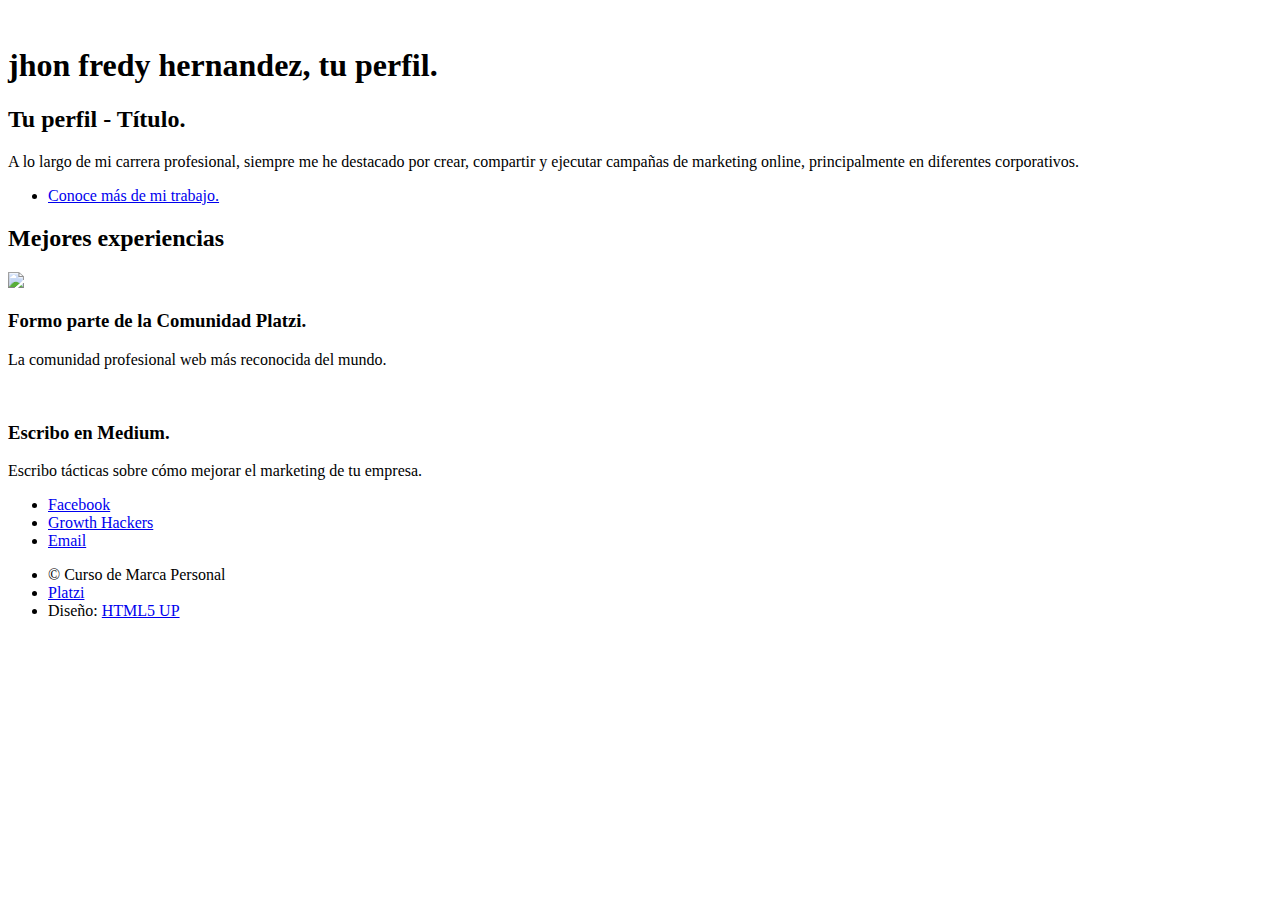
==== index.html @ b109853e "Update index.html" ====
<!DOCTYPE HTML>
<html>
	<head>
		<title>jhonhernandez. tecnico en sistemas.</title>
		<meta charset="utf-8" />
		<meta name="viewport" content="width=device-width, initial-scale=1" />
		<!--[if lte IE 8]><script src="assets/js/ie/html5shiv.js"></script><![endif]-->
		<link rel="stylesheet" href="assets/css/main.css" />
		<!--[if lte IE 8]><link rel="stylesheet" href="assets/css/ie8.css" /><![endif]-->
	</head>
	<body id="top">

		<!-- Barra izquierda -->
			<header id="header">
				<!-- Tu imagen -->
				<a href="#" class="image avatar"><img src="jhonfhernandez.github.io/images/jhonn.jpg" alt="" /></a>
				<!-- Tu perfil -->
				<h1><strong>jhon fredy hernandez</strong>, tu perfil.<br />
			</header>

		<!-- Contenido principal -->
			<div id="main">
					<section id="one">
						<header class="major">
							<!-- Tu perfil - Título -->
							<h2>Tu perfil - Título.</h2>
						</header>
						<!-- Tu perfil - Descripción -->
						<p>A lo largo de mi carrera profesional, siempre me he destacado por crear, compartir y ejecutar campañas de marketing online, principalmente en diferentes corporativos.</p>
						<ul class="actions">
							<li><a href="https://co.linkedin.com/in/jessica-yellow-64b053123" target="_blank" class="button">Conoce más de mi trabajo.</a></li>
						</ul>
					</section>

					<!-- Tu portafolio - Lo más importante -->
					<section id="two">
						<h2>Mejores experiencias</h2>
						<div class="row">
							
							<article class="6u 12u$(xsmall) work-item">
								<!-- Tu portafolio - ¿Hacia dónde los vas a mandar? -->	
								<a href="http://platzi.com" target="_blank" class="image fit thumb">
								<!-- Tu portafolio - Su imagen -->	
									<img src="http://miguelnieva.com/content/images/2015/09/11885383_916947578373774_670895181705337546_n.jpg"/></a>
								<!-- Tu portafolio - Título -->	
								<h3>Formo parte de la Comunidad Platzi.</h3>
								<!-- Tu portafolio - Descripción -->	
								<p>La comunidad profesional web más reconocida del mundo.</p>
							</article>
							
							<article class="6u$ 12u$(xsmall) work-item">
								<a href="https://medium.com/@jessicayellow/how-do-i-deliver-a-new-content-marketing-strategy-f3a82be2c312#.9ut6yqpy3" target="_blank" class="image fit thumb"><img src="https://cdn-images-1.medium.com/max/600/1*VaPJeQUEjZEBfq-q_Eif3A.jpeg" alt="" /></a>
								<h3>Escribo en Medium.</h3>
								<p>Escribo tácticas sobre cómo mejorar el marketing de tu empresa.</p>
							</article>
						</div>
					</section>
			</div>

		<!-- Footer -->
		
		<!-- Tus redes sociales -->	
			<footer id="footer">
				<ul class="icons">
					<!-- Conoce todos los íconos en http://fontawesome.io/icons/ -->
					<!-- Solamente cambias en class="icon fa-IconoQueTuQuieras" -->
					<li><a href="https://www.facebook.com/Jessica-Yellow-716551978447705/" target="_blank" class="icon fa-facebook"><span class="label">Facebook</span></a></li>
					<li><a href="https://growthhackers.com/members/jessicayellow" target="_blank" class="icon fa-bar-chart"><span class="label">Growth Hackers</span></a></li>
					<li><a href="mailto:jessicayellow.marketing@gmail.com" target="_blank" class="icon fa-envelope-o"><span class="label">Email</span></a></li>
				</ul>
				
		<!-- El área final -->				
				<ul class="copyright">
					
					<li>&copy; Curso de Marca Personal</li><li><a href="http://platzi.com" target="_blank">Platzi</a></li><li>Diseño: <a href="http://html5up.net">HTML5 UP</a></li>
				</ul>
			</footer>

		<!-- Scripts + Google Analytics -->
			<script src="assets/js/jquery.min.js"></script>
			<script src="assets/js/skel.min.js"></script>
			<script src="assets/js/util.js"></script>
			<!--[if lte IE 8]><script src="assets/js/ie/respond.min.js"></script><![endif]-->

<script>
  (function(i,s,o,g,r,a,m){i['GoogleAnalyticsObject']=r;i[r]=i[r]||function(){
  (i[r].q=i[r].q||[]).push(arguments)},i[r].l=1*new Date();a=s.createElement(o),
  m=s.getElementsByTagName(o)[0];a.async=1;a.src=g;m.parentNode.insertBefore(a,m)
  })(window,document,'script','https://www.google-analytics.com/analytics.js','ga');

  ga('create', 'UA-79451882-1', 'auto');
  ga('send', 'pageview');

</script>

	</body>
</html>
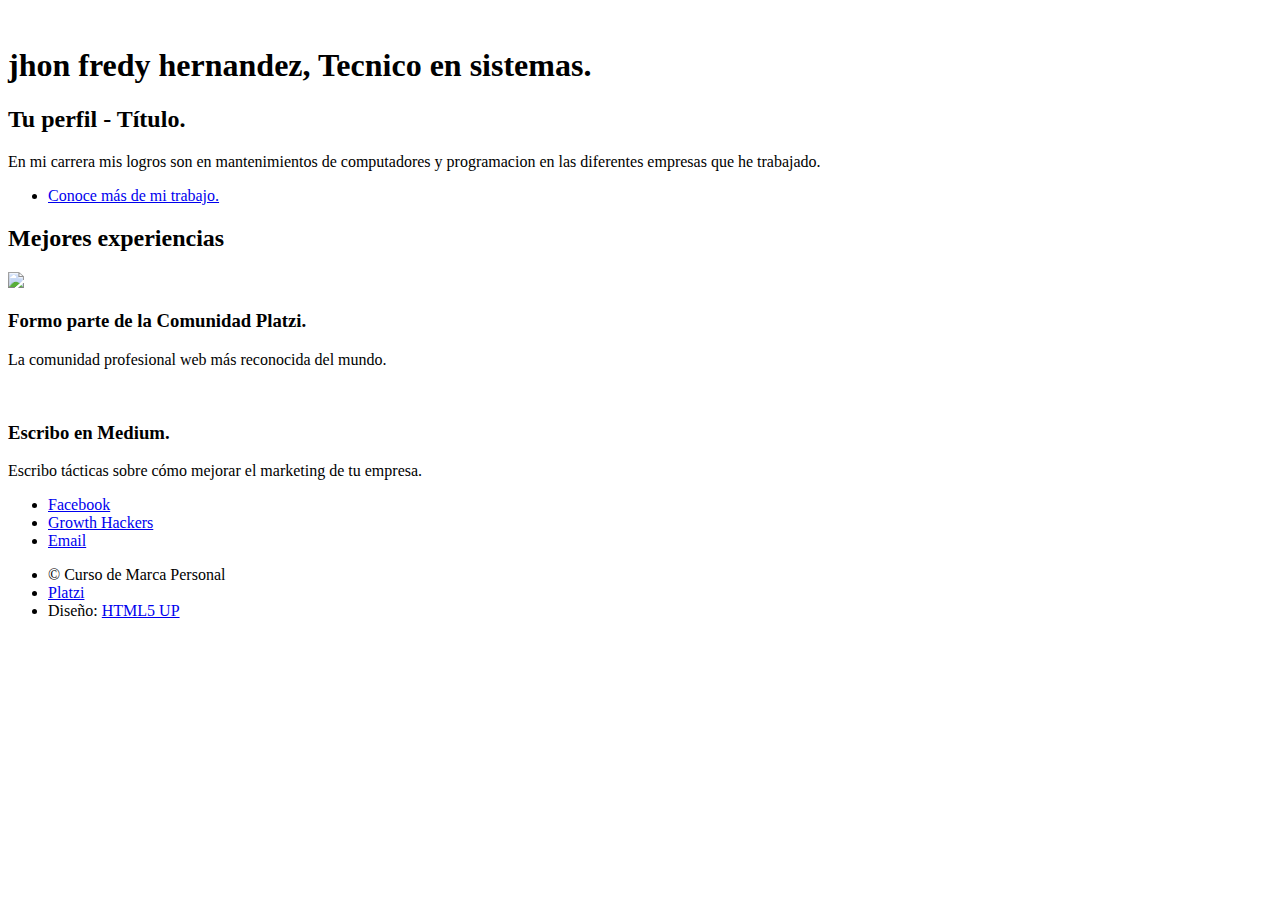
==== commit 407a963b: "Update index.html" ====
--- a/index.html
+++ b/index.html
@@ -1,7 +1,7 @@
 <!DOCTYPE HTML>
 <html>
 	<head>
-		<title>jhonhernandez. tecnico en sistemas.</title>
+		<title>jhonhernandez.tecnico en sistemas.</title>
 		<meta charset="utf-8" />
 		<meta name="viewport" content="width=device-width, initial-scale=1" />
 		<!--[if lte IE 8]><script src="assets/js/ie/html5shiv.js"></script><![endif]-->
@@ -15,7 +15,7 @@
 				<!-- Tu imagen -->
 				<a href="#" class="image avatar"><img src="jhonfhernandez.github.io/images/jhonn.jpg" alt="" /></a>
 				<!-- Tu perfil -->
-				<h1><strong>jhon fredy hernandez</strong>, tu perfil.<br />
+				<h1><strong>jhon fredy hernandez</strong>, Tecnico en sistemas.<br />
 			</header>
 
 		<!-- Contenido principal -->
@@ -26,7 +26,7 @@
 							<h2>Tu perfil - Título.</h2>
 						</header>
 						<!-- Tu perfil - Descripción -->
-						<p>A lo largo de mi carrera profesional, siempre me he destacado por crear, compartir y ejecutar campañas de marketing online, principalmente en diferentes corporativos.</p>
+						<p>En mi carrera mis logros son en mantenimientos de computadores y programacion en las diferentes empresas que he trabajado.</p>
 						<ul class="actions">
 							<li><a href="https://co.linkedin.com/in/jessica-yellow-64b053123" target="_blank" class="button">Conoce más de mi trabajo.</a></li>
 						</ul>
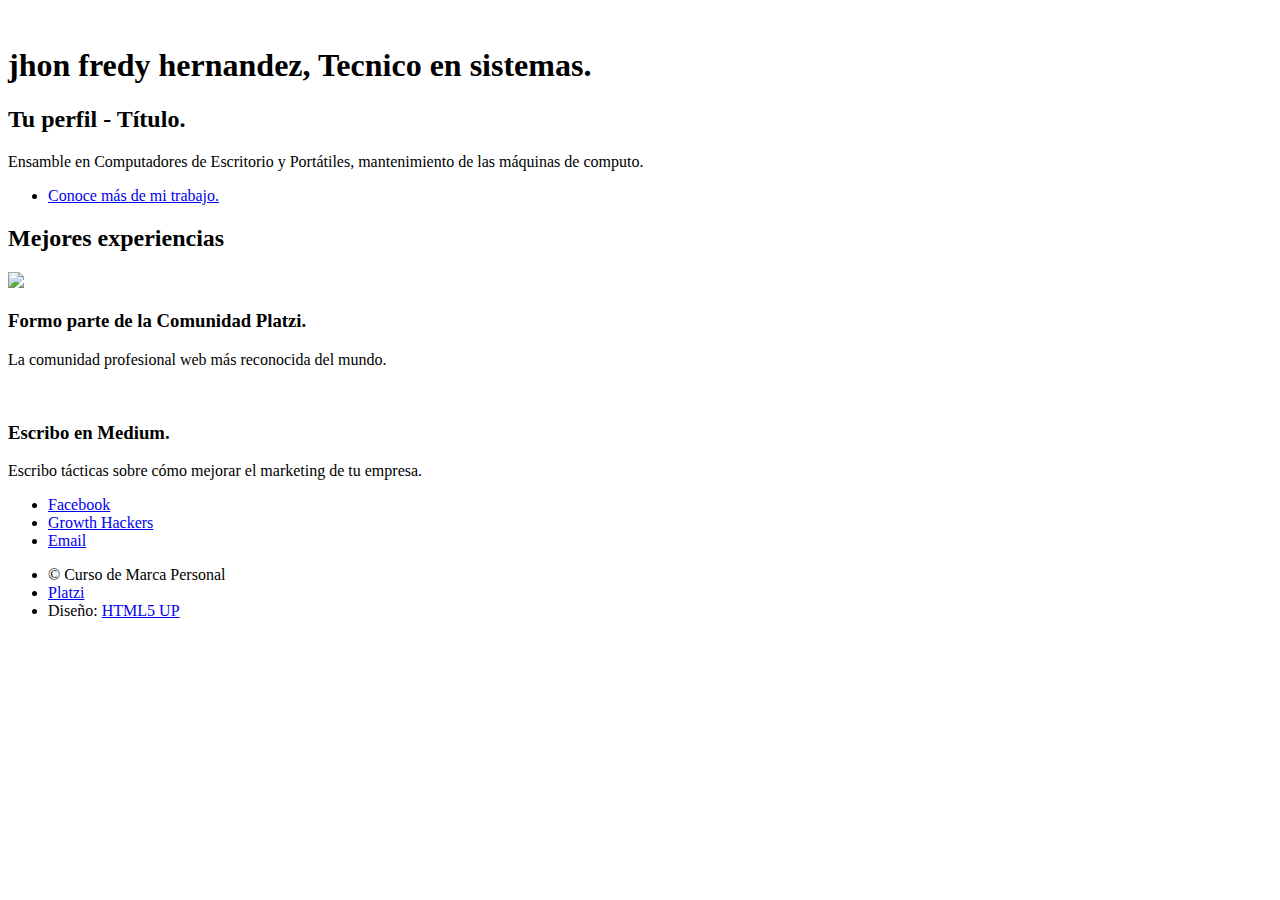
==== commit 3401fa85: "Update index.html" ====
--- a/index.html
+++ b/index.html
@@ -26,9 +26,9 @@
 							<h2>Tu perfil - Título.</h2>
 						</header>
 						<!-- Tu perfil - Descripción -->
-						<p>En mi carrera mis logros son en mantenimientos de computadores y programacion en las diferentes empresas que he trabajado.</p>
+						<p>Ensamble en Computadores de Escritorio y Portátiles,  mantenimiento de las máquinas de computo.</p>
 						<ul class="actions">
-							<li><a href="https://co.linkedin.com/in/jessica-yellow-64b053123" target="_blank" class="button">Conoce más de mi trabajo.</a></li>
+							<li><a href="https://www.linkedin.com/in/jhon-fredy-hernandez-rios-3463a5161/" target="_blank" class="button">Conoce más de mi trabajo.</a></li>
 						</ul>
 					</section>
 
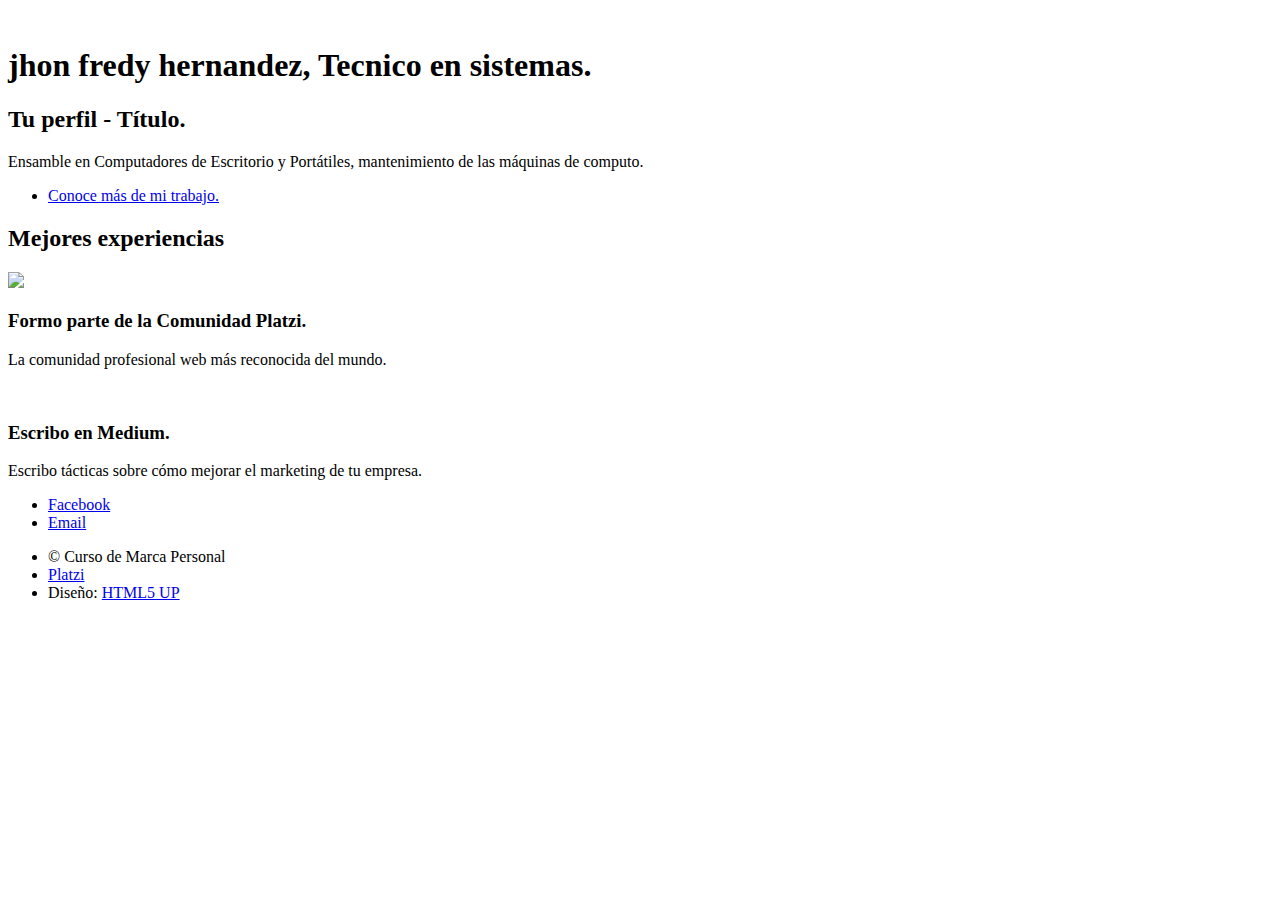
==== commit af61bd5c: "Update index.html" ====
--- a/index.html
+++ b/index.html
@@ -39,7 +39,7 @@
 							
 							<article class="6u 12u$(xsmall) work-item">
 								<!-- Tu portafolio - ¿Hacia dónde los vas a mandar? -->	
-								<a href="http://platzi.com" target="_blank" class="image fit thumb">
+								<a href="http://platzi.com" target="_black" class="image fit thumb">
 								<!-- Tu portafolio - Su imagen -->	
 									<img src="http://miguelnieva.com/content/images/2015/09/11885383_916947578373774_670895181705337546_n.jpg"/></a>
 								<!-- Tu portafolio - Título -->	
@@ -49,7 +49,7 @@
 							</article>
 							
 							<article class="6u$ 12u$(xsmall) work-item">
-								<a href="https://medium.com/@jessicayellow/how-do-i-deliver-a-new-content-marketing-strategy-f3a82be2c312#.9ut6yqpy3" target="_blank" class="image fit thumb"><img src="https://cdn-images-1.medium.com/max/600/1*VaPJeQUEjZEBfq-q_Eif3A.jpeg" alt="" /></a>
+								<a href="https://medium.com/@jhonfredyhernandezrios" target="_blank" class="image fit thumb"><img src="https://cdn-images-1.medium.com/max/600/1*VaPJeQUEjZEBfq-q_Eif3A.jpeg" alt="" /></a>
 								<h3>Escribo en Medium.</h3>
 								<p>Escribo tácticas sobre cómo mejorar el marketing de tu empresa.</p>
 							</article>
@@ -64,9 +64,8 @@
 				<ul class="icons">
 					<!-- Conoce todos los íconos en http://fontawesome.io/icons/ -->
 					<!-- Solamente cambias en class="icon fa-IconoQueTuQuieras" -->
-					<li><a href="https://www.facebook.com/Jessica-Yellow-716551978447705/" target="_blank" class="icon fa-facebook"><span class="label">Facebook</span></a></li>
-					<li><a href="https://growthhackers.com/members/jessicayellow" target="_blank" class="icon fa-bar-chart"><span class="label">Growth Hackers</span></a></li>
-					<li><a href="mailto:jessicayellow.marketing@gmail.com" target="_blank" class="icon fa-envelope-o"><span class="label">Email</span></a></li>
+					<li><a href="https://www.facebook.com/jhonfhernandeztecnicoensistemas/" target="_blank" class="icon fa-facebook"><span class="label">Facebook</span></a></li>
+					<li><a href="mailto:jhonfhernandez@gmail.com" target="_blank" class="icon fa-envelope-o"><span class="label">Email</span></a></li>
 				</ul>
 				
 		<!-- El área final -->				
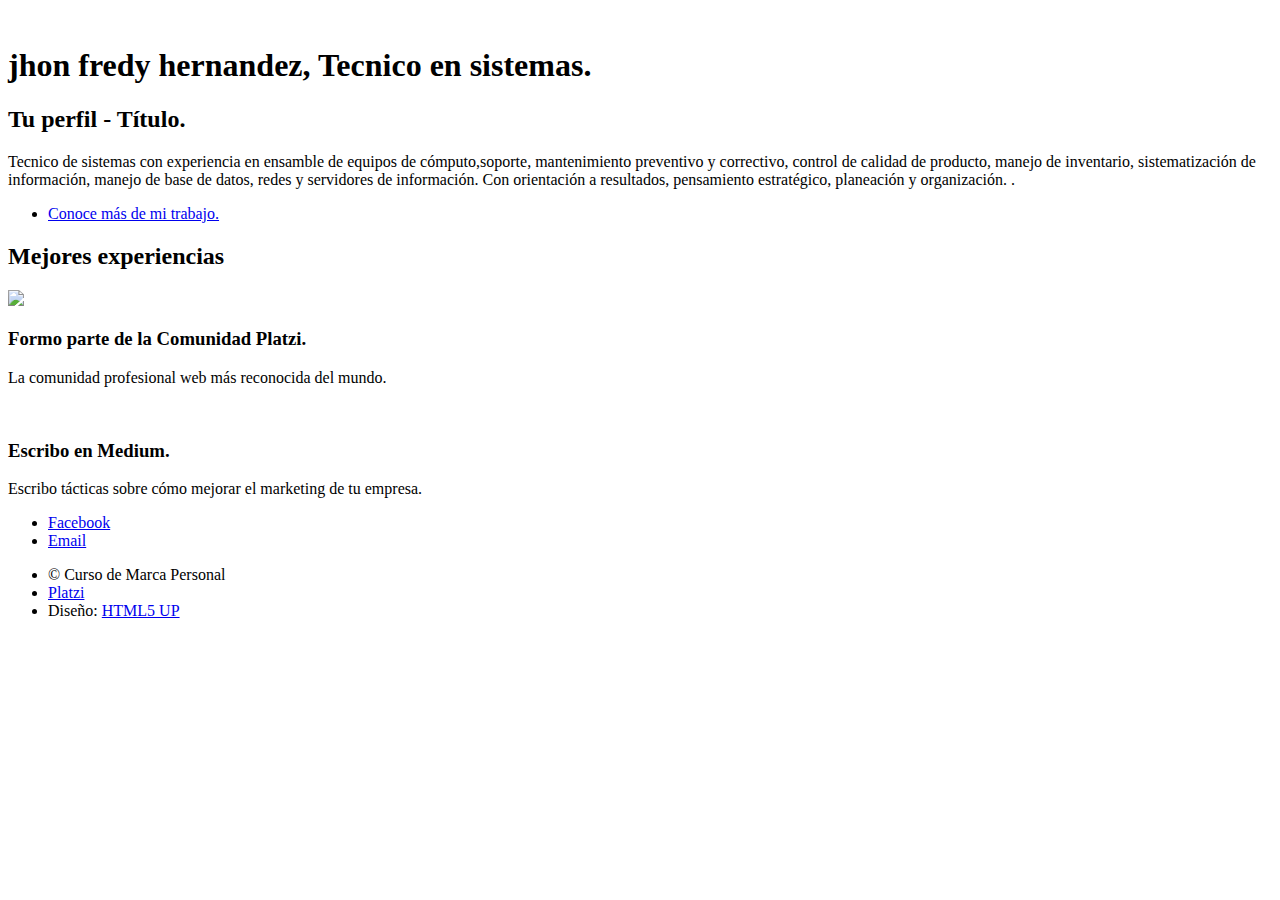
==== commit 435b8ddc: "Update index.html" ====
--- a/index.html
+++ b/index.html
@@ -26,7 +26,10 @@
 							<h2>Tu perfil - Título.</h2>
 						</header>
 						<!-- Tu perfil - Descripción -->
-						<p>Ensamble en Computadores de Escritorio y Portátiles,  mantenimiento de las máquinas de computo.</p>
+						<p>Tecnico de sistemas con experiencia en ensamble de equipos de cómputo,soporte, mantenimiento preventivo y correctivo, control de calidad de producto,
+                                                   manejo de inventario, sistematización de información, manejo de base de datos,
+                                                   redes y servidores de información. Con orientación a resultados, pensamiento
+						   estratégico, planeación y organización. .</p>
 						<ul class="actions">
 							<li><a href="https://www.linkedin.com/in/jhon-fredy-hernandez-rios-3463a5161/" target="_blank" class="button">Conoce más de mi trabajo.</a></li>
 						</ul>
@@ -41,7 +44,7 @@
 								<!-- Tu portafolio - ¿Hacia dónde los vas a mandar? -->	
 								<a href="http://platzi.com" target="_black" class="image fit thumb">
 								<!-- Tu portafolio - Su imagen -->	
-									<img src="http://miguelnieva.com/content/images/2015/09/11885383_916947578373774_670895181705337546_n.jpg"/></a>
+									<img src="jhonfhernandez.github.io/images/DctxewYWsAEg1AZ.jpg"/></a>
 								<!-- Tu portafolio - Título -->	
 								<h3>Formo parte de la Comunidad Platzi.</h3>
 								<!-- Tu portafolio - Descripción -->	
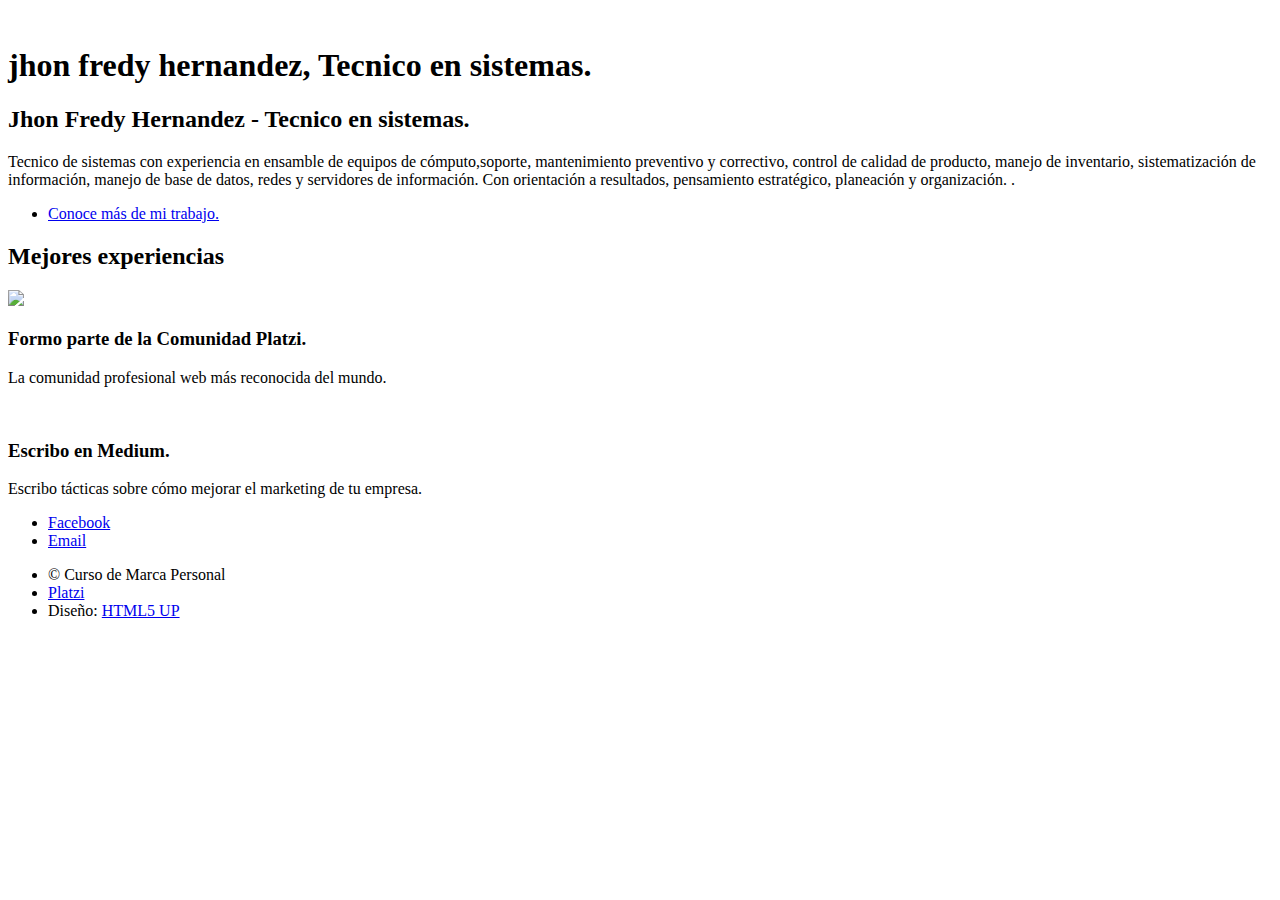
==== commit d8d8f651: "Update index.html" ====
--- a/index.html
+++ b/index.html
@@ -23,7 +23,7 @@
 					<section id="one">
 						<header class="major">
 							<!-- Tu perfil - Título -->
-							<h2>Tu perfil - Título.</h2>
+							<h2>Jhon Fredy Hernandez - Tecnico en sistemas.</h2>
 						</header>
 						<!-- Tu perfil - Descripción -->
 						<p>Tecnico de sistemas con experiencia en ensamble de equipos de cómputo,soporte, mantenimiento preventivo y correctivo, control de calidad de producto,
@@ -68,7 +68,7 @@
 					<!-- Conoce todos los íconos en http://fontawesome.io/icons/ -->
 					<!-- Solamente cambias en class="icon fa-IconoQueTuQuieras" -->
 					<li><a href="https://www.facebook.com/jhonfhernandeztecnicoensistemas/" target="_blank" class="icon fa-facebook"><span class="label">Facebook</span></a></li>
-					<li><a href="mailto:jhonfhernandez@gmail.com" target="_blank" class="icon fa-envelope-o"><span class="label">Email</span></a></li>
+					<li><a href="mail to:jhonfhernandez@gmail.com" target="_blank" class="icon fa-envelope-o"><span class="label">Email</span></a></li>
 				</ul>
 				
 		<!-- El área final -->				
